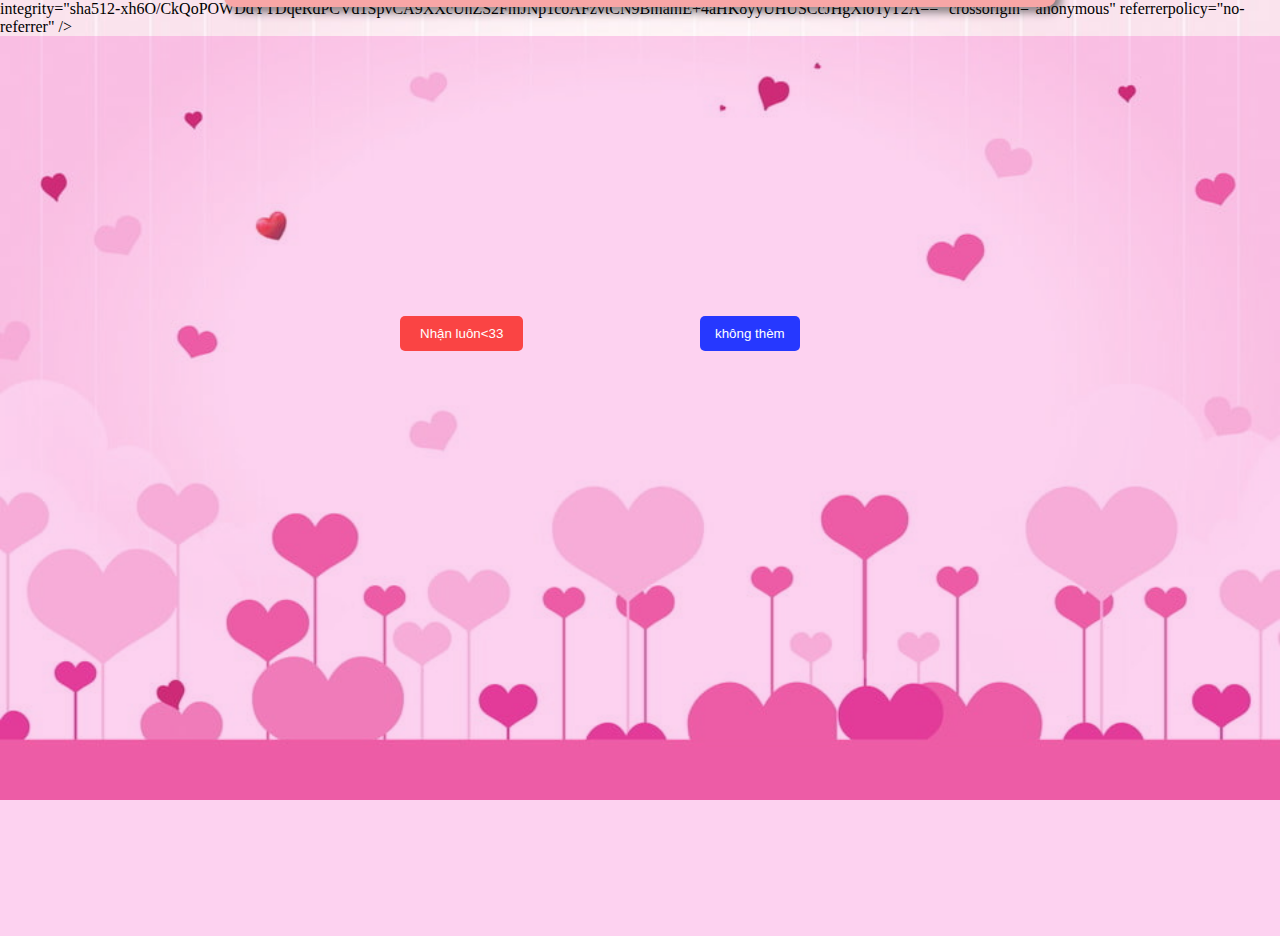
==== index1.html @ 5be65fb8 "first commit" ====
<!DOCTYPE html>
<html lang="en">

<!-- Mirrored from 20-10-alpha.vercel.app/index1.html by HTTrack Website Copier/3.x [XR&CO'2014], Sun, 20 Oct 2024 10:20:45 GMT -->
<!-- Added by HTTrack -->
<meta http-equiv="content-type" content="text/html;charset=utf-8" /><!-- /Added by HTTrack -->

<head>

    <meta charset="UTF-8">
    <meta http-equiv="X-UA-Compatible" content="IE=edge">
    <meta name="viewport" content="width=device-width, initial-scale=1.0">
    <!-- <link rel="stylesheet" href="../cdnjs.cloudflare.com/ajax/libs/font-awesome/6.2.0/css/all.min.css" -->
        integrity="sha512-xh6O/CkQoPOWDdYTDqeRdPCVd1SpvCA9XXcUnZS2FmJNp1coAFzvtCN9BmamE+4aHK8yyUHUSCcJHgXloTyT2A=="
        crossorigin="anonymous" referrerpolicy="no-referrer" />
    <title></title>
    <style>
        @import url('https://fonts.googleapis.com/css2?family=Pacifico&amp;display=swap');
        @import url('https://fonts.googleapis.com/css2?family=Ms+Madi&amp;display=swap');
        @import url('https://fonts.googleapis.com/css2?family=Dancing+Script:wght@500;600&amp;display=swap');

        * {
            margin: 0;
            padding: 0;
            box-sizing: border-box;
        }

        body {
            background-image: url(bgr3.jpg);
            background-repeat: no-repeat;
            background-size: cover;
        }

        .container {
            width: 100%;
            height: 100%;
            position: absolute;
        }

        .toast {
            width: 100%;
            height: 100%;
            position: absolute;
            background: rgba(250, 107, 205, 0.3);
        }

        .toast .toast-container {
            display: flex;
            justify-content: center;
            align-items: center;
            flex-direction: column;
            margin-top: 10%;
            gap: 10px;
        }

        .toast .toast-container.active {
            transform: translateY(-300px);
        }

        .toast .text1 {
            transition: 2s;
        }

        .toast .text1 h1 {
            font-family: 'Pacifico', cursive;
            font-size: 2.8em;
            visibility: hidden;
            animation: h1 2s forwards;
            animation-delay: 1s;
        }

        @keyframes h1 {
            0% {
                opacity: 0;
                transform: translateY(-200px);
            }

            100% {
                opacity: 1;
                visibility: visible;
                transform: translateY(0);
            }
        }

        .toast .text1.active {
            transform: translateY(-300px);
        }

        .toast .text2 {
            transition: 2s;
        }

        .toast .text2 h2 {
            font-family: 'Pacifico', cursive;
            font-size: 1.2em;
            visibility: hidden;
            animation: h2 2s forwards;
            animation-delay: 2s;
        }

        @keyframes h2 {
            0% {
                opacity: 0;
                transform: translateY(-250px);
            }

            100% {
                visibility: visible;
                opacity: 1;
                transform: translateY(0px);
            }
        }

        .toast .text2.active {
            transform: translateY(-300px);
        }

        .btn {
            margin-top: 20px;
        }

        .btn .button--yes {
            z-index: 2;
            left: 400px;
            position: absolute;
            padding: 10px 20px;
            background: rgb(250, 68, 68);
            border: none;
            border-radius: 5px;
            cursor: pointer;
            color: white;
            animation: yes 2s linear;
        }

        @keyframes yes {
            0% {
                opacity: 0;
                transform: translateY(-350px);
            }

            50% {
                opacity: 1;
                transform: translateY(0px) translateX(-20px) rotate(-30deg);
            }

            55% {
                opacity: 1;
                transform: translateY(-10px) translateX(-10px) rotate(-15deg);
            }

            60% {
                opacity: 1;
                transform: translateY(-20px) translateX(0px) rotate(0deg);
            }

            65% {
                opacity: 1;
                transform: translateY(-10px) translateX(10px) rotate(15deg);
            }

            70% {
                opacity: 1;
                transform: translateY(0px) translateX(20px) rotate(30deg);
            }

            75% {
                opacity: 1;
                transform: translateY(-5px) translateX(5px) rotate(15deg);
            }

            80% {
                opacity: 1;
                transform: translateY(-10px) translateX(0px) rotate(0deg);
            }

            85% {
                opacity: 1;
                transform: translateY(0px) translateX(-5px) rotate(-15deg);
            }

            90% {
                opacity: 1;
                transform: translateY(-5px) translateX(0px) rotate(0deg);
            }

            95% {
                opacity: 1;
                transform: translateY(0px) translateX(5px) rotate(15deg);
            }

            100% {
                opacity: 1;
                transform: translateY(0px) translateX(0px) rotate(0deg);
            }
        }

        .btn .button--yes:hover {
            background-color: rgb(255, 1, 162);
            box-shadow: 2px 2px 5px rgb(255, 1, 162, 0.5);
        }

        #yes.active {
            transform: translateX(600px);
        }

        #yes {
            transition: all 2s;
        }

        .btn .button--no {
            left: 700px;
            position: absolute;
            padding: 10px 15px;
            background: rgb(38, 56, 255);
            border: none;
            border-radius: 5px;
            color: white;
            animation: no 2s linear;
        }

        @keyframes no {
            0% {
                opacity: 0;
                transform: translateY(-350px);
            }

            50% {
                opacity: 1;
                transform: translateY(0px) translateX(-20px) rotate(-30deg);
            }

            55% {
                opacity: 1;
                transform: translateY(-10px) translateX(-10px) rotate(-15deg);
            }

            60% {
                opacity: 1;
                transform: translateY(-20px) translateX(0px) rotate(0deg);
            }

            65% {
                opacity: 1;
                transform: translateY(-10px) translateX(10px) rotate(15deg);
            }

            70% {
                opacity: 1;
                transform: translateY(0px) translateX(20px) rotate(30deg);
            }

            75% {
                opacity: 1;
                transform: translateY(-5px) translateX(5px) rotate(15deg);
            }

            80% {
                opacity: 1;
                transform: translateY(-10px) translateX(0px) rotate(0deg);
            }

            85% {
                opacity: 1;
                transform: translateY(0px) translateX(-5px) rotate(-15deg);
            }

            90% {
                opacity: 1;
                transform: translateY(-5px) translateX(0px) rotate(0deg);
            }

            95% {
                opacity: 1;
                transform: translateY(0px) translateX(5px) rotate(15deg);
            }

            100% {
                opacity: 1;
                transform: translateY(0px) translateX(0px) rotate(0deg);
            }
        }

        #no.active {
            transform: translateX(100px);
        }

        .box-mail {
            position: relative;
            width: 100%;
            height: 100%;
            display: flex;
            justify-content: center;
        }

        .mail {
            z-index: 1;
            position: absolute;
            width: 65%;
            height: auto;
            flex-direction: column;
            background-color: rgb(248, 166, 166);
            padding: 10px 20px;
            display: flex;
            gap: 1px;
            border-radius: 10px;
            transform: translateY(-250px);
            transition: transform 2s;
            box-shadow: -5px -5px 10px rgba(255, 255, 255, 0.8),
                5px 5px 10px rgba(0, 0, 0, 0.5);
        }

        .mail.active {
            transform: translateY(130px);
        }

        .mail h1 {
            font-family: 'Ms Madi', cursive;
            font-size: 2.3em;
        }

        .mail h1 i {
            color: red;
            padding: 0px 20px;
        }

        .mail p {
            font-family: 'Dancing Script', cursive;
            font-size: 1.3em;
        }
    </style>
</head>

<body>
    <div class="container">
        <div class="toast">
            <div class="toast-container">
                <div class="text1">
                    <h1>Nhân dịp ngày 20/10 <3</h1>
                </div>
                <div class="text2">
                    <h2>❤❤❤❤❤❤❤❤❤❤❤❤❤❤❤❤❤❤❤❤❤❤</h2>
                </div>
                <div class="btn">
                    <button class="button--yes" id="yes">Nhận luôn<33</button>
                            <button class="button--no" id="no">không thèm</button>
                </div>
            </div>
        </div>
    </div>
    <div class="box-mail">
        <div class="mail">
            <h1 style="text-align: center;">
                <i class="fa-solid fa-heart"></i>
                Gửi đến Nguyễn Thị Quỳnh
                <i class="fa-solid fa-heart"></i>
            </h1>
            <p>Nhân ngày Phụ nữ Việt Nam, xin gửi những lời chúc đến người tôi yêu những lời chúc ngọt ngào nhất trong
                ngày đặc biệt này. Chúc em một ngày 20/10 tràn ngập yêu thương! Mỗi ngày bên em là một món quà, và anh
                mong rằng em sẽ luôn cảm nhận được sự yêu thương và trân trọng từ anh. Em là lý do anh mỉm cười!</p>

            <p>❤❤Kí tên❤❤</p>
            <p>Nguyễn Văn Tú</p>
        </div>
    </div>
    <script src="app.js"></script>
</body>

<!-- Mirrored from 20-10-alpha.vercel.app/index1.html by HTTrack Website Copier/3.x [XR&CO'2014], Sun, 20 Oct 2024 10:20:46 GMT -->

</html>
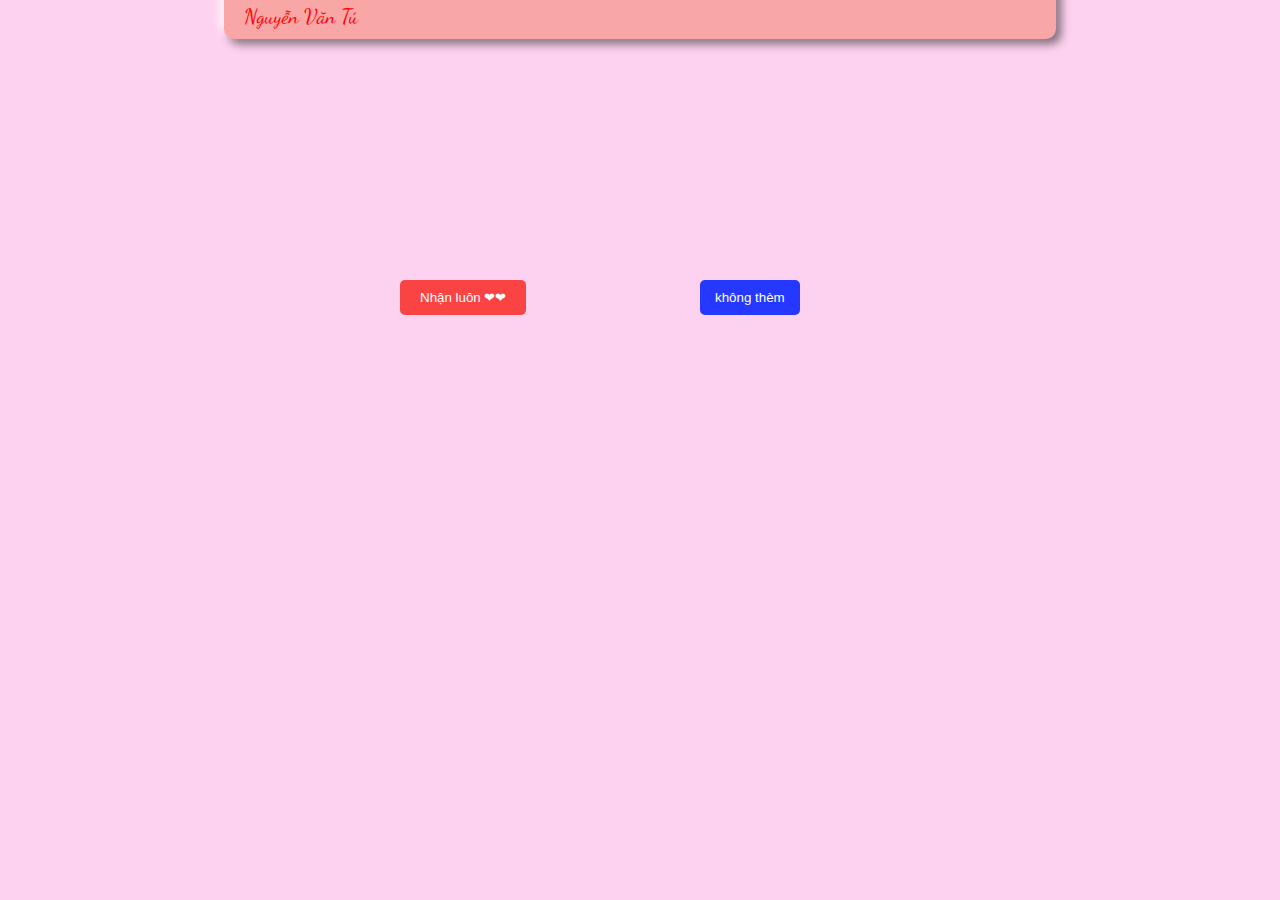
==== commit 75f77ec9: "update love" ====
--- a/index1.html
+++ b/index1.html
@@ -11,8 +11,6 @@
     <meta http-equiv="X-UA-Compatible" content="IE=edge">
     <meta name="viewport" content="width=device-width, initial-scale=1.0">
     <!-- <link rel="stylesheet" href="../cdnjs.cloudflare.com/ajax/libs/font-awesome/6.2.0/css/all.min.css" -->
-        integrity="sha512-xh6O/CkQoPOWDdYTDqeRdPCVd1SpvCA9XXcUnZS2FmJNp1coAFzvtCN9BmamE+4aHK8yyUHUSCcJHgXloTyT2A=="
-        crossorigin="anonymous" referrerpolicy="no-referrer" />
     <title></title>
     <style>
         @import url('https://fonts.googleapis.com/css2?family=Pacifico&amp;display=swap');
@@ -25,11 +23,11 @@
             box-sizing: border-box;
         }
 
-        body {
+        /* body {
             background-image: url(bgr3.jpg);
             background-repeat: no-repeat;
             background-size: cover;
-        }
+        } */
 
         .container {
             width: 100%;
@@ -327,6 +325,25 @@
             font-family: 'Dancing Script', cursive;
             font-size: 1.3em;
         }
+
+        @media (max-width: 768px) {
+
+            .box-mail {
+                /* position: relative;
+                width: 100%;
+                height: 100%;
+                display: flex;
+                justify-content: center; */
+                padding-top: 100%;
+            }
+
+            h1, h2 {
+                color: red;
+                font-size: 24px !important;
+            }
+
+
+        }
     </style>
 </head>
 
@@ -335,13 +352,13 @@
         <div class="toast">
             <div class="toast-container">
                 <div class="text1">
-                    <h1>Nhân dịp ngày 20/10 <3</h1>
+                    <h1>Nhân dịp ngày 20/10 ❤❤ </h1>
                 </div>
                 <div class="text2">
-                    <h2>❤❤❤❤❤❤❤❤❤❤❤❤❤❤❤❤❤❤❤❤❤❤</h2>
+                    <h2>❤❤❤❤❤❤❤❤❤❤</h2>
                 </div>
                 <div class="btn">
-                    <button class="button--yes" id="yes">Nhận luôn<33</button>
+                    <button class="button--yes" id="yes">Nhận luôn ❤❤ </button>
                             <button class="button--no" id="no">không thèm</button>
                 </div>
             </div>
@@ -350,16 +367,17 @@
     <div class="box-mail">
         <div class="mail">
             <h1 style="text-align: center;">
-                <i class="fa-solid fa-heart"></i>
-                Gửi đến Nguyễn Thị Quỳnh
-                <i class="fa-solid fa-heart"></i>
+                
+                Gửi đến <br>❤Nguyễn Thị Quỳnh❤
+                
             </h1>
             <p>Nhân ngày Phụ nữ Việt Nam, xin gửi những lời chúc đến người tôi yêu những lời chúc ngọt ngào nhất trong
                 ngày đặc biệt này. Chúc em một ngày 20/10 tràn ngập yêu thương! Mỗi ngày bên em là một món quà, và anh
                 mong rằng em sẽ luôn cảm nhận được sự yêu thương và trân trọng từ anh. Em là lý do anh mỉm cười!</p>
-
-            <p>❤❤Kí tên❤❤</p>
-            <p>Nguyễn Văn Tú</p>
+            <br>
+
+            <p style="color: red;">❤❤Kí tên❤❤</p>
+            <p style="color: red;">Nguyễn Văn Tú</p>
         </div>
     </div>
     <script src="app.js"></script>
